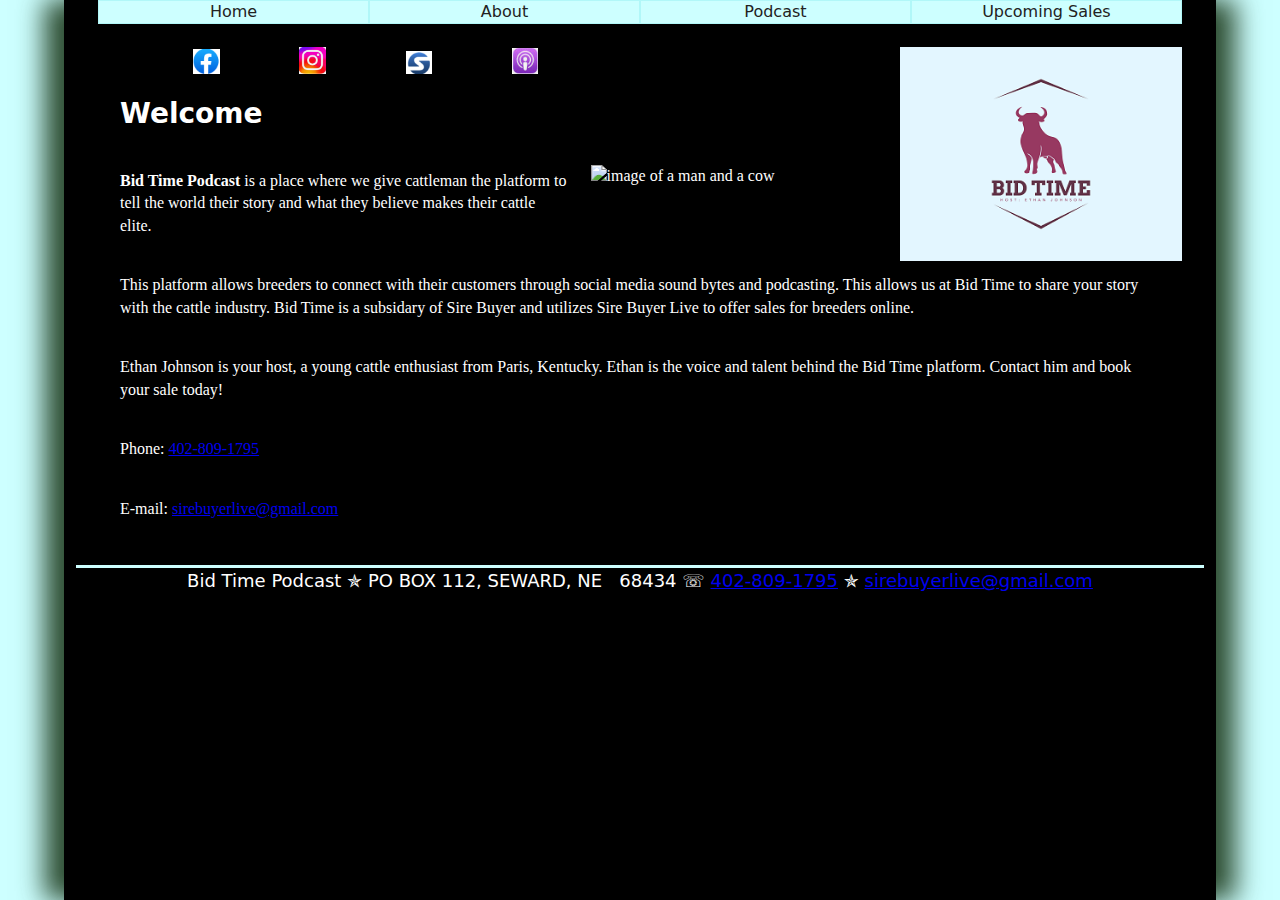
==== index.html @ 9ddba185 "Add files via upload" ====
<!DOCTYPE html>
<html lang="en">
<head>
   <!--
    New Perspectives on HTML5 and CSS3, 7th Edition
    
    
    Starting Page sample for final project - for educational purposes, all content is fictional 
    Author: Miranda Raithel
	Term and Year: 2022

    Filename: index.html
   -->
   <meta charset="UTF-8">
     <meta name="keywords" content="Cattle, Podcast, Sales, Beef, Bid Time, Ethan Johnson, sire buyer" />
   <title>Bid Time Podcast</title>
   <link href="css/base.css" rel="stylesheet" />
   <link href="css/layout.css" rel="stylesheet" />
  
</head>

<body>
   <header>
      <nav>
         <ul>
            <li><a href="index.html">Home</a></li>
            <li><a href="about.html">About</a></li>
            <li><a href="podcast.html">Podcast</a></li>
            <li><a href="upcomingsales.html">Upcoming Sales</a></li>
         </ul>
      </nav>
	  <a href="index.html"><img src="images/bid_time_logo.png" alt="Bid Time Podcast" /></a>
	  
	  <ul>
		<li><a href = "https://www.facebook.com/ethan.johnson.9849" target="_blank"><img src="images/facebook.png" alt="Facebook Icon" /></a></li>
		<li><a href = "https://www.instagram.com/bidtimepodcast/" target="_blank"><img src="images/instagram.png" alt="Instagram Icon" /></a></li>
		<li><a href = "https://auctions.sirebuyer.com/" target="_blank"><img src="images/sirebuyer.png" alt="Sire Buyer Icon" /></a></li>
		<li><a href = "https://www.apple.com/apple-podcasts/" target="_blank"><img src="images/podcast.png" alt="Podcast Icon" /></a></li>
	  </ul>
	 
	  
   </header>
   <article>
      <h1>Welcome</h1>
      <img src="images/ethan and white cow.JPG" alt="image of a man and a cow" />
      <p><strong>Bid Time Podcast</strong> is a place where we give cattleman the platform to tell the world their story and what they believe makes their cattle elite.</p>
      <p>This platform allows breeders to connect with their customers through social media sound bytes and podcasting. This allows us at Bid Time to share your story with the cattle industry. Bid Time is a subsidary of Sire Buyer and utilizes Sire Buyer Live to offer sales for breeders online. </p>
      <p> Ethan Johnson is your host, a young cattle enthusiast from Paris, Kentucky. Ethan is the voice and talent behind the Bid Time platform. Contact him and book your sale today!</p>
      <p>Phone: <a href="402-809-1795">402-809-1795</a></p>
      <p>E-mail: <a href="sirebuyerlive@gmail">sirebuyerlive@gmail.com</a></p>
   </article>
   <footer>
      Bid Time Podcast &#10031; PO BOX 112, SEWARD, NE &nbsp; 68434 &#9743; <a href="402-809-1795">402-809-1795</a> &#10031; <a href="sirebuyerlive@gmail">sirebuyerlive@gmail.com</a>
   </footer>
</body>
</html>
---- css/base.css ----
@charset "utf-8";
/*
   New Perspectives on HTML5 and CSS3, 7th Edition
   Sample start files for final project - for educational purposes
   Filename: base.css
   
   Name: Miranda Raithel
   Term: 2022

   This file contains the base styles used by all pages in the website

*/


/* =============================================
	HTML5 structural elements
   =============================================
*/

article, aside, details, dl, figcaption, figure, footer, header, main, nav, section {
	display: block;
}


/* =============================================
	Default colors, margins and sizing
   =============================================
*/

html {
	font-size: 100%;
	-webkit-text-size-adjust: 100%;
	-ms-text-size-adjust: 100%;
}
html, button, input, select, textarea {
	font-family: serif;
	color: #222;
}
body {
	margin: 0;
	font-size: 1em;
	line-height: 1.4;
}


/* =============================================
	Hypertext links
   =============================================
*/

a {
	color: #00e;
}
a:visited {
	color: #CDFFFF;
}
a:hover {
	color: #06e;
}
a:focus {
	outline: thin dotted;
}
a:hover, a:active {
	outline: 0;
}


/* =============================================
	Default font styles
   =============================================
*/

abbr[title] {
	border-bottom: 1px dotted;
}
b, strong {
	font-weight: bold;
}
blockquote {
	margin: 1em 40px;
}
dfn {
	font-style: italic;
}
hr {
	display: block;
	height: 1px;
	border: 0;
	border-top: 1px solid #ccc;
	margin: 1em 0;
	padding: 0;
}
ins {
	background: #ff9;
	color: #000;
	text-decoration: none;
}
mark {
	background: #ff0;
	color: #000;
	font-style: italic;
	font-weight: bold;
}
pre, code, kbd, samp {
	font-family: monospace, serif;
	_font-family: 'courier new', monospace;
	font-size: 1em;
}
pre {
	white-space: pre;
	white-space: pre-wrap;
	word-wrap: break-word;
}

small {
	font-size: 85%;
}
sub, sup {
	font-size: 75%;
	line-height: 0;
	position: relative;
	vertical-align: baseline;
}
sup {
	top: -0.5em;
}
sub {
	bottom: -0.25em;
}


/* =============================================
	Default list styles
   =============================================
*/

ul, ol {
	margin: 1em 0;
	padding: 0 0 0 40px;
}
dd {
	margin: 0 0 0 40px;
}
nav ul, nav ol {
	list-style: none;
	list-style-image: none;
	margin: 0;
	padding: 0;
}


/* =============================================
	Default styles for images and media
   =============================================
*/

img {
	border: 0;
	-ms-interpolation-mode: bicubic;
	vertical-align: middle;
}
figure {
	margin: 0;
}

button {
        background-color: #CDFFFF;
        border: none;
		border-radius: 20px;
        color: black;
        padding: 20px 20px;
        text-align: center;
        text-decoration: none;
        display: inline-block;
        font-size: 20px;
        margin: 4px 4px;
        cursor: pointer;
      }


/* =============================================
	Default styles for web tables
   =============================================
*/

table {
	border-collapse: collapse;
	border-spacing: 0;
}
td, th {
	vertical-align: top;
}
---- css/layout.css ----
@charset "utf-8";
/*
   New Perspectives on HTML5 and CSS3, 7th Edition
   Sample start files for final project - for educational purposes
   Filename: base.css
   
   Name: Miranda Raithel
   Term: 2022

   This file contains the base styles used by all pages in the website

*/

/* =============================================
	Base layout styles used by mobile devices
	up to 480px and cascaded to larger devices 
	unless superceded by other styles.
   =============================================
*/

html {
	height: 100%;
	font-size: 14px;
}
img, object, embed, video {
	max-width: 25%;
}
body {
	margin-left: auto;
	margin-right: auto;
	width: 81.9%;
	padding-left: 4.55%;
	padding-right: 4.55%;
	clear: none;
	float: none;
	min-height: 100%;
}
nav {
	width: 25%;
	float: left;
	margin: 6% 2% 0% 0%;
}
article {
	width: 73%;
	float: left;
	font-size: 0.8em;
	text-align: left;
}

nav ul li {
	font-family: "Lucida Grande", "Lucida Sans Unicode", "Lucida Sans", "DejaVu Sans", Verdana, sans-serif;
	font-size: 0.8em;
}

nav ul li a {
	color: #222;
	text-decoration: none;
	display: block;
	margin-bottom: 8%;
}
nav ul li a:visited {
	color: #222;
}
nav ul li a:hover {
	background-color: #0080ff;
	color: white;
}
nav ul li a:focus {
	outline: thin dotted;
}
nav ul li a:hover, nav ul li a:active {
	outline: 0;
}
body h1 {
	margin: 1%;
	font-family: "Lucida Grande", "Lucida Sans Unicode", "Lucida Sans", "DejaVu Sans", Verdana, sans-serif;
	font-size: 1.5em;
}

body article h1 {
	font-size: 1.15em;
}

header img {
	float: right;
	width: 96%;
	margin: 2% 2% 0% 2%;
}
body p, body address {
	margin: 3.5% 1%;
	font-size: 1em;
	font-family: "Lucida Grande", "Lucida Sans Unicode", "Lucida Sans", "DejaVu Sans", Verdana, sans-serif;
	font-style: normal;
	height: 100%;
}
dl {
	margin-left: 2%;
	font-family: "Lucida Grande", "Lucida Sans Unicode", "Lucida Sans", "DejaVu Sans", Verdana, sans-serif;
}
dt {
	display: block;
	margin: 0;
	text-indent: 0;
	font-weight: bold;
	border-bottom: 1px solid rgba(168, 168, 168,1.00);
}
dd {
	display: block;
	margin: 0 0 3% 3%;
	text-indent: 0;
}

footer {
	text-align: center;
	font-size: 0.6em;
	margin-top: 4%;
	border-top: 3px outset #CDFFFF;
	font-family: Segoe, "Segoe UI", "DejaVu Sans", "Trebuchet MS", Verdana, sans-serif;
	clear: both;
	padding-bottom: 20px;
}

article aside h1 {
	display: none;
}

article div {
	border-bottom: 1px solid rgb(151, 151, 151);
}

article div:first-of-type {
	margin-top: 30px;
}

article div h1 {
	font-size: 1em;
	font-weight: bold;
}

article p, article address {font-family: "Times New Roman", Times, serif;}
/* =============================================
	Tablet layout styles used by devices
	481px to 768px and cascaded to larger 
	devices.
   =============================================
*/


@media only screen and (min-width: 481px) {
html, body {
	font-size: 16px;
}

body {
	width: 89.9%;
	padding-left: 1.55%;
	padding-right: 1.55%;
	clear: none;
	float: none;
	margin-left: auto;
}

header h1 {
   font-size: 2.2em;
}

body article h1 {
   font-size: 1.75em;
}

article {
	width: 94%;
	float: none;
	margin: 0px auto;
}
dl#ct_locations {
	width: 57%;
	margin: 0px 0px 0px 20px;
}
dl {
	width: 90%;
    margin: 0 auto;
	text-align: left;
}
article img {
	float: right;
	width: 40%;
	margin: 2% 2% 2% 2%;
}

ul li {
	display: table-cell;
	width: 20%;
	text-align: center;
}


nav ul li {
	background-color: #CDFFFF;
	display: table-cell;
	width: 15%;
	text-align: center;
	margin-right: 2%;
	border: thin solid rgba(170, 245, 246, 0.8);
	border-collapse: collapse;
}
nav ul li a {
	margin-bottom: 0;
}
nav {
	display: table;
	width: 96%;
	margin: 0 auto;
	float: none;
}
nav ul {
	display: table-row;
	margin: 0;
}
nav ul li:last-of-type {
	margin-right: 0%;
}

article ul {
	margin-top: -20px;
}

article aside {
	float: right;
	margin: 0 0 20px 20px;
	padding: 1%;
	border: 1px solid rgb(251, 151, 151);
	width: 50%;
	font-size: 0.9em;
	background-color: #CDFFFF;
}

article aside h1 {
	display: block;
	font-size: 1em;
	text-align: center;
	border-bottom: 1px solid rgb(111, 111, 111);
}

article div {
	float: left;
	width: 30.3%;
	margin: 0% 1% 2% 1%;
}

article div:first-of-type {
	margin-top: 0%;
}

article div h1 {
	text-align: right;
	font-weight: normal;
	font-size: 1em;
	border-bottom: 1px solid rgb(151, 151, 151);
	background-color: #CDFFFF;
}

article div p {
	font-size: 0.85em;
	text-align: left;
}

footer {
	font-size: 0.9em;
}
}



/* =============================================
	Desktop layout styles used by  devices
	769px and larger.
   =============================================
*/

@media only screen and (min-width: 769px) {
html, body {
	font-size: 20px;
}

html {
	background-color: #CDFFFF;
	margin: 0px auto;
}
body {
	color: white;
	width: 88.2%;
	padding-left: 0.9%;
	padding-right: 0.9%;
	margin: 0px auto auto auto;
	clear: none;
	float: none;
	background-color: black;
	-moz-box-shadow: rgba(31, 61, 31, 0.9) 20px 0px 25px,  rgba(31, 61, 31, 0.9) -20px 0px 25px;
	-webkit-box-shadow: rgba(31, 61, 31, 0.9) 20px 0px 25px,  rgba(31, 61, 31, 0.9) -20px 0px 25px;
	box-shadow: rgba(31, 61, 31, 0.9) 20px 0px 25px,  rgba(31, 61, 31, 0.9) -20px 0px 25px;
}

article div h1 {
	font-size: 1.1em;
}

article div p {
	font-size: 0.95em;
}



}
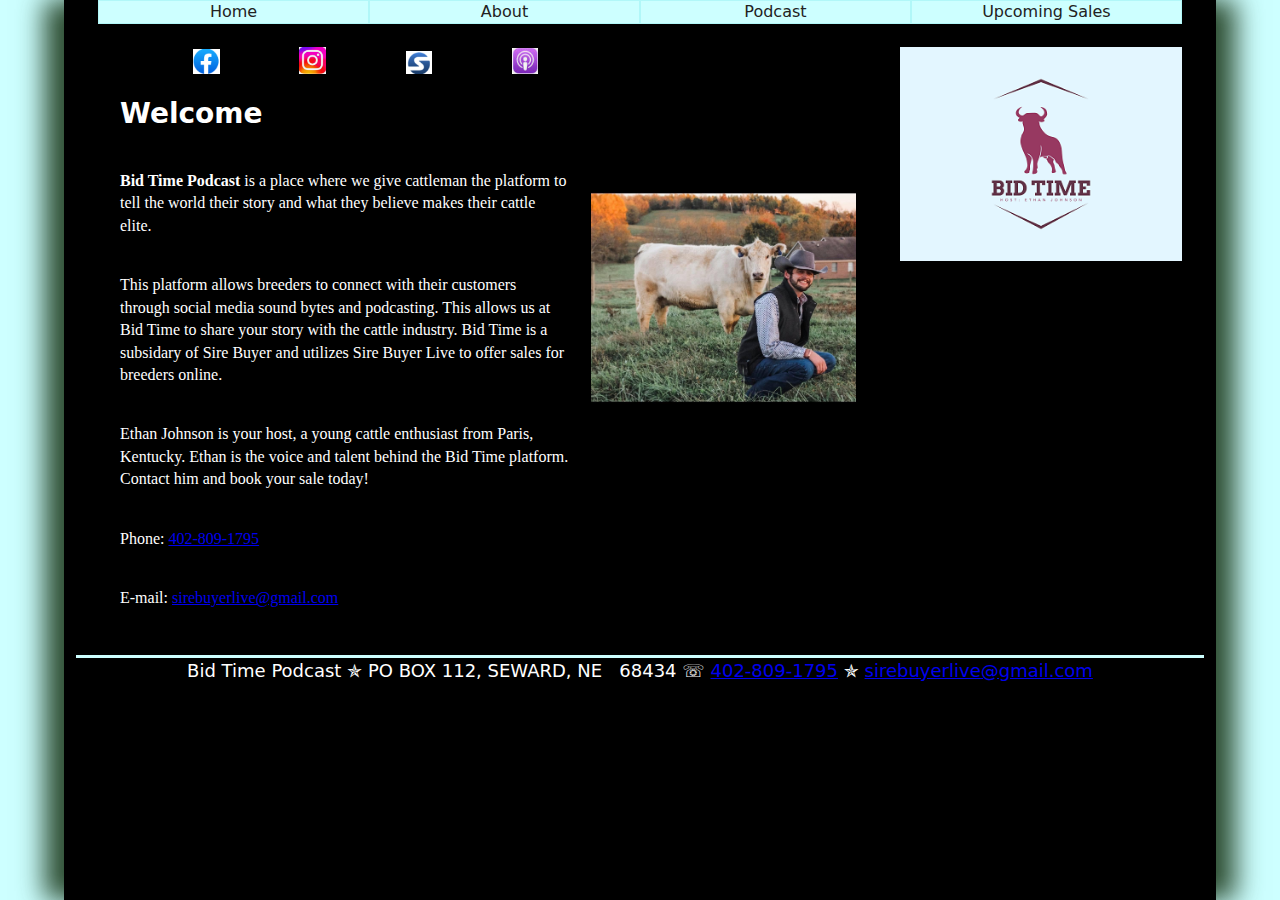
==== commit 7fd3488b: "Add files via upload" ====
--- a/index.html
+++ b/index.html
@@ -42,7 +42,7 @@
    </header>
    <article>
       <h1>Welcome</h1>
-      <img src="images/ethan and white cow.JPG" alt="image of a man and a cow" />
+      <img src="images/ethan and white cow.jpg" alt="image of a man and a cow" />
       <p><strong>Bid Time Podcast</strong> is a place where we give cattleman the platform to tell the world their story and what they believe makes their cattle elite.</p>
       <p>This platform allows breeders to connect with their customers through social media sound bytes and podcasting. This allows us at Bid Time to share your story with the cattle industry. Bid Time is a subsidary of Sire Buyer and utilizes Sire Buyer Live to offer sales for breeders online. </p>
       <p> Ethan Johnson is your host, a young cattle enthusiast from Paris, Kentucky. Ethan is the voice and talent behind the Bid Time platform. Contact him and book your sale today!</p>
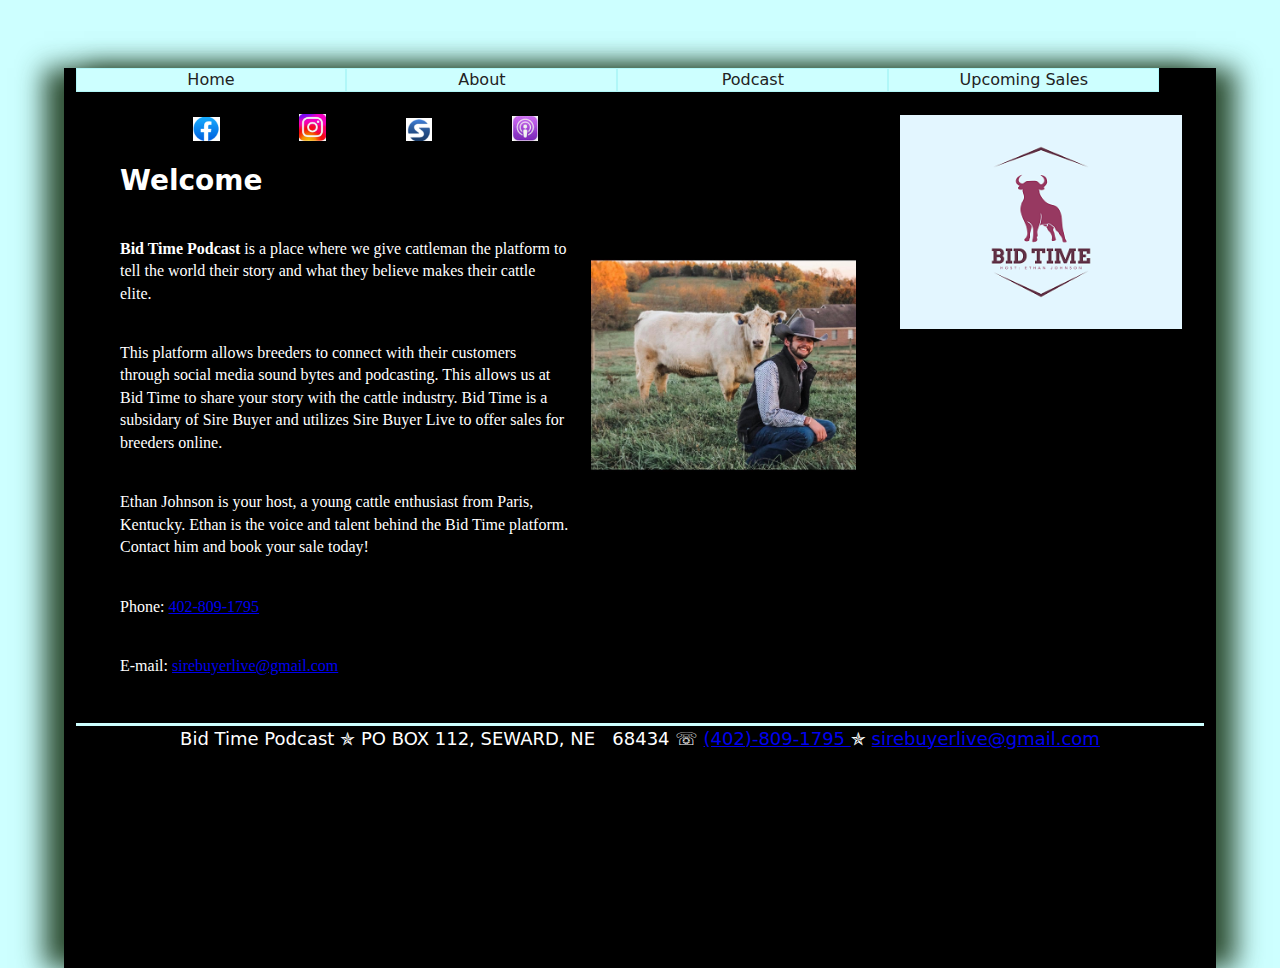
==== commit 47e88e08: "Add files via upload" ====
--- a/index.html
+++ b/index.html
@@ -42,7 +42,7 @@
    </header>
    <article>
       <h1>Welcome</h1>
-      <img src="images/ethan and white cow.jpg" alt="image of a man and a cow" />
+      <img src="images/ethanandwhitecow.jpg" alt="image of a man and a cow" />
       <p><strong>Bid Time Podcast</strong> is a place where we give cattleman the platform to tell the world their story and what they believe makes their cattle elite.</p>
       <p>This platform allows breeders to connect with their customers through social media sound bytes and podcasting. This allows us at Bid Time to share your story with the cattle industry. Bid Time is a subsidary of Sire Buyer and utilizes Sire Buyer Live to offer sales for breeders online. </p>
       <p> Ethan Johnson is your host, a young cattle enthusiast from Paris, Kentucky. Ethan is the voice and talent behind the Bid Time platform. Contact him and book your sale today!</p>
@@ -50,7 +50,7 @@
       <p>E-mail: <a href="sirebuyerlive@gmail">sirebuyerlive@gmail.com</a></p>
    </article>
    <footer>
-      Bid Time Podcast &#10031; PO BOX 112, SEWARD, NE &nbsp; 68434 &#9743; <a href="402-809-1795">402-809-1795</a> &#10031; <a href="sirebuyerlive@gmail">sirebuyerlive@gmail.com</a>
+      Bid Time Podcast &#10031; PO BOX 112, SEWARD, NE &nbsp; 68434 &#9743; <a href="tel:+ 4028091795"> (402)-809-1795 </a> &#10031; <a href="mailto:sirebuyerlive@gmail"> sirebuyerlive@gmail.com </a>
    </footer>
 </body>
 </html>
--- a/css/layout.css
+++ b/css/layout.css
@@ -210,7 +210,6 @@
 nav {
 	display: table;
 	width: 96%;
-	margin: 0 auto;
 	float: none;
 }
 nav ul {
